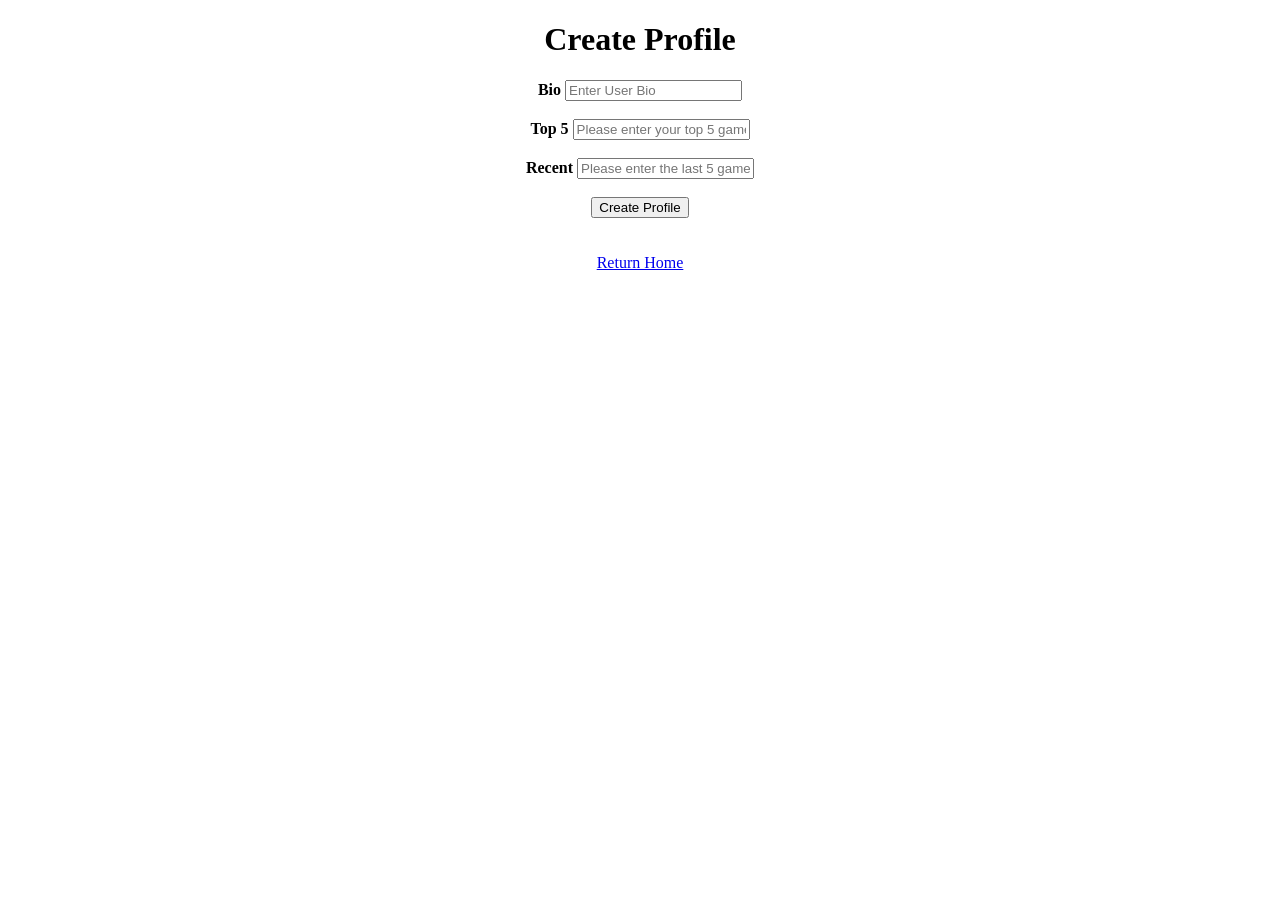
==== templates/create_profile.html @ 6c336616 "Commit because gallaher said so" ====
<!DOCTYPE html>

<html lang="en">

<head>

    <title>Create Profile</title>
    <link rel="stylesheet" type="text/css" href="/static/styles/create_profile_styles.css">

</head>

<body>
    <h1> Create Profile</h1>

<form method = "POST" method = "/profile">
    
    <label for = "bio"><b>Bio</b></label>
    <input type = "text" placeholder="Enter User Bio" name = "bio" required>

    <br><br>

    <label for = "top_5"><b>Top 5</b></label>
    <input type = "text" placeholder = "Please enter your top 5 games" name = "top_5" required>

    <br><br>

    <label for = "recent"><b>Recent</b></label>
    <input type = "text" placeholder = "Please enter the last 5 games you played" name = "recent" required>

    <br><br>

    <button type = "submit"> Create Profile </button>
</form>

<br><br>

<a href="/"> Return Home</a>
</body>

</html>
---- static/styles/create_profile_styles.css ----
body{
    text-align: center;
}

.parent {
    display: grid;
    /* 5 columns: 3 for the left (60%), 2 for the right (40%) */
    grid-template-columns: repeat(5, 1fr);
    grid-template-rows: auto;
    gap: 20px;
    padding: 20px;
}

.account-section {
    grid-column: span 2;
    padding: 10px;
    background-color: #f9f9f9;
    border-radius: 10px;
}
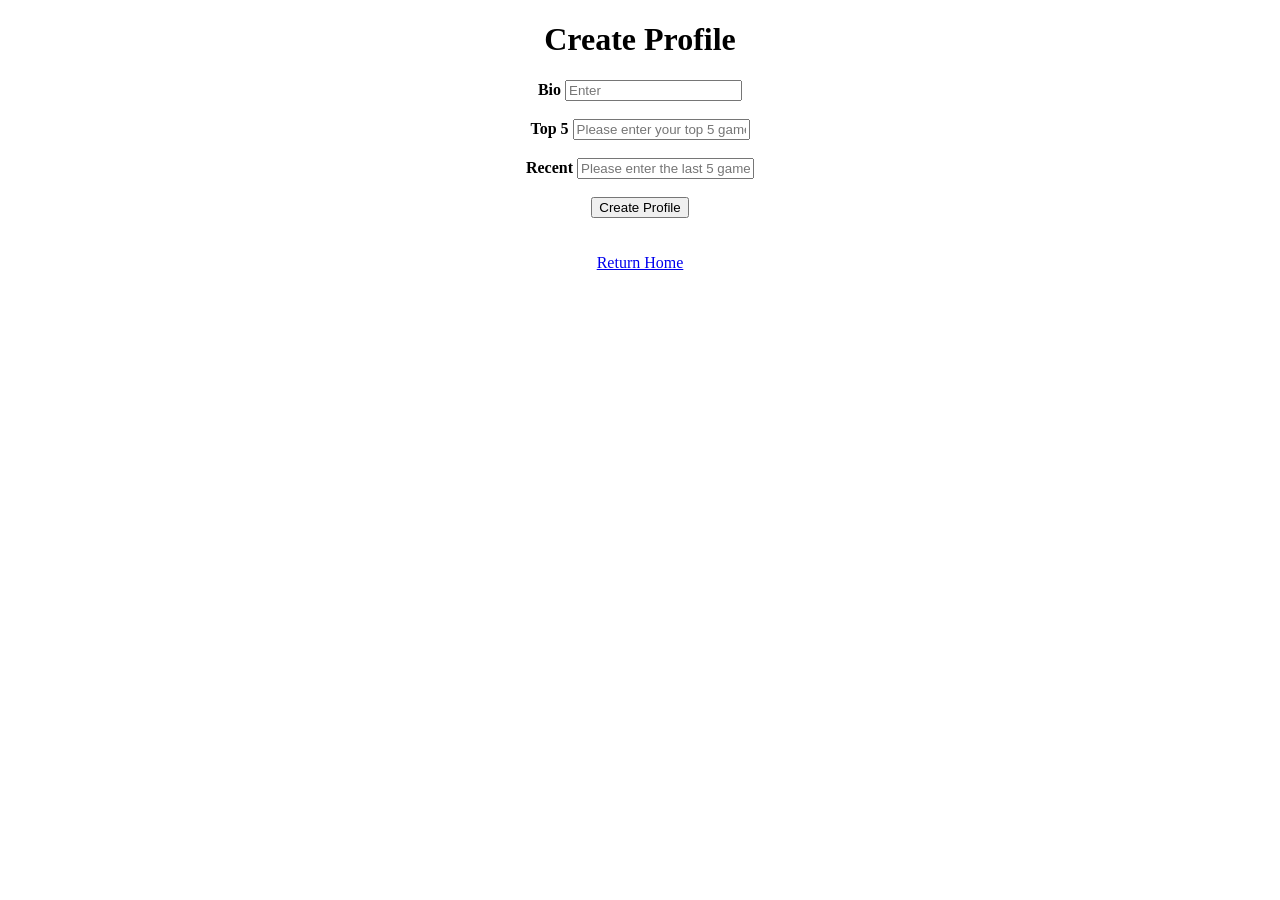
==== commit 79e60c08: "Added platform field to review" ====
--- a/templates/create_profile.html
+++ b/templates/create_profile.html
@@ -15,17 +15,17 @@
 <form method = "POST" method = "/profile">
     
     <label for = "bio"><b>Bio</b></label>
-    <input type = "text" placeholder="Enter User Bio" name = "bio" required>
+    <input type = "text" placeholder="Enter" maxlength = "250" User Bio" name = "bio" required>
 
     <br><br>
 
     <label for = "top_5"><b>Top 5</b></label>
-    <input type = "text" placeholder = "Please enter your top 5 games" name = "top_5" required>
+    <input type = "text" placeholder = "Please enter your top 5 games" maxlength = "150" name = "top_5" required>
 
     <br><br>
 
     <label for = "recent"><b>Recent</b></label>
-    <input type = "text" placeholder = "Please enter the last 5 games you played" name = "recent" required>
+    <input type = "text" placeholder = "Please enter the last 5 games you played" maxlength = "150" name = "recent" required>
 
     <br><br>
 
